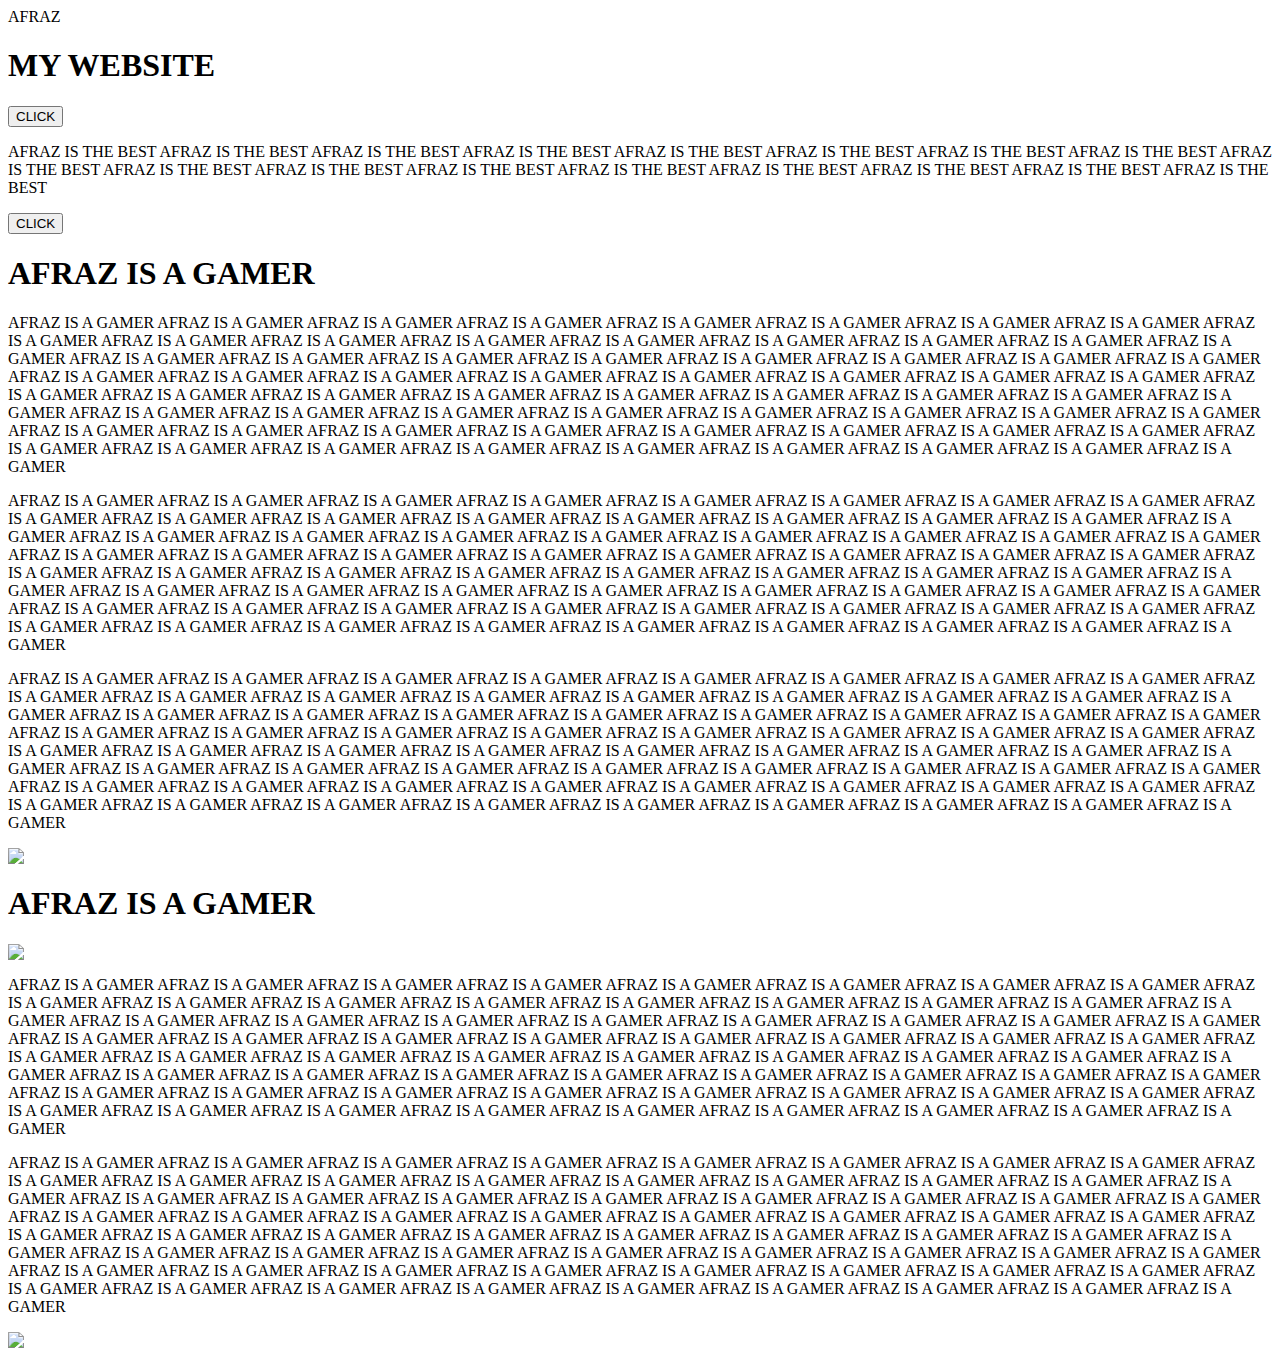
==== index.html @ ab4f0f0e "added message" ====
﻿<html>
  <title>AFRAZ IS THE BESTEST</title>

  <body>

    <head>
     AFRAZ
    
    </head>
   
    <h1 RU64UJH>MY WEBSITE</h1>
    <a target="_blank" href="./Incrorrect"> <button HI>CLICK</button></a>
    <p>AFRAZ IS THE BEST AFRAZ IS THE BEST AFRAZ IS THE BEST AFRAZ IS THE BEST AFRAZ IS THE BEST AFRAZ IS THE BEST AFRAZ IS THE BEST AFRAZ IS THE BEST AFRAZ IS THE BEST AFRAZ IS THE BEST AFRAZ IS THE BEST AFRAZ IS THE BEST AFRAZ IS THE BEST AFRAZ IS THE BEST AFRAZ IS THE BEST AFRAZ IS THE BEST AFRAZ IS THE BEST </p>
    <a target="_blank" href="./Wrong (or is it?)"> <button HI>CLICK</button></a>

    <h1>AFRAZ IS A GAMER </h1>
   
    <p>AFRAZ IS A GAMER AFRAZ IS A GAMER AFRAZ IS A GAMER AFRAZ IS A GAMER AFRAZ IS A GAMER AFRAZ IS A GAMER AFRAZ IS A GAMER AFRAZ IS A GAMER AFRAZ IS A GAMER AFRAZ IS A GAMER AFRAZ IS A GAMER AFRAZ IS A GAMER AFRAZ IS A GAMER AFRAZ IS A GAMER AFRAZ IS A GAMER AFRAZ IS A GAMER AFRAZ IS A GAMER AFRAZ IS A GAMER AFRAZ IS A GAMER AFRAZ IS A GAMER AFRAZ IS A GAMER AFRAZ IS A GAMER AFRAZ IS A GAMER AFRAZ IS A GAMER AFRAZ IS A GAMER AFRAZ IS A GAMER AFRAZ IS A GAMER AFRAZ IS A GAMER AFRAZ IS A GAMER AFRAZ IS A GAMER AFRAZ IS A GAMER AFRAZ IS A GAMER AFRAZ IS A GAMER AFRAZ IS A GAMER AFRAZ IS A GAMER AFRAZ IS A GAMER AFRAZ IS A GAMER AFRAZ IS A GAMER AFRAZ IS A GAMER AFRAZ IS A GAMER AFRAZ IS A GAMER AFRAZ IS A GAMER AFRAZ IS A GAMER AFRAZ IS A GAMER AFRAZ IS A GAMER AFRAZ IS A GAMER AFRAZ IS A GAMER AFRAZ IS A GAMER AFRAZ IS A GAMER AFRAZ IS A GAMER AFRAZ IS A GAMER AFRAZ IS A GAMER AFRAZ IS A GAMER AFRAZ IS A GAMER AFRAZ IS A GAMER AFRAZ IS A GAMER AFRAZ IS A GAMER AFRAZ IS A GAMER AFRAZ IS A GAMER AFRAZ IS A GAMER AFRAZ IS A GAMER AFRAZ IS A GAMER AFRAZ IS A GAMER AFRAZ IS A GAMER AFRAZ IS A GAMER AFRAZ IS A GAMER AFRAZ IS A GAMER </p>
    <p>AFRAZ IS A GAMER AFRAZ IS A GAMER AFRAZ IS A GAMER AFRAZ IS A GAMER AFRAZ IS A GAMER AFRAZ IS A GAMER AFRAZ IS A GAMER AFRAZ IS A GAMER AFRAZ IS A GAMER AFRAZ IS A GAMER AFRAZ IS A GAMER AFRAZ IS A GAMER AFRAZ IS A GAMER AFRAZ IS A GAMER AFRAZ IS A GAMER AFRAZ IS A GAMER AFRAZ IS A GAMER AFRAZ IS A GAMER AFRAZ IS A GAMER AFRAZ IS A GAMER AFRAZ IS A GAMER AFRAZ IS A GAMER AFRAZ IS A GAMER AFRAZ IS A GAMER AFRAZ IS A GAMER AFRAZ IS A GAMER AFRAZ IS A GAMER AFRAZ IS A GAMER AFRAZ IS A GAMER AFRAZ IS A GAMER AFRAZ IS A GAMER AFRAZ IS A GAMER AFRAZ IS A GAMER AFRAZ IS A GAMER AFRAZ IS A GAMER AFRAZ IS A GAMER AFRAZ IS A GAMER AFRAZ IS A GAMER AFRAZ IS A GAMER AFRAZ IS A GAMER AFRAZ IS A GAMER AFRAZ IS A GAMER AFRAZ IS A GAMER AFRAZ IS A GAMER AFRAZ IS A GAMER AFRAZ IS A GAMER AFRAZ IS A GAMER AFRAZ IS A GAMER AFRAZ IS A GAMER AFRAZ IS A GAMER AFRAZ IS A GAMER AFRAZ IS A GAMER AFRAZ IS A GAMER AFRAZ IS A GAMER AFRAZ IS A GAMER AFRAZ IS A GAMER AFRAZ IS A GAMER AFRAZ IS A GAMER AFRAZ IS A GAMER AFRAZ IS A GAMER AFRAZ IS A GAMER AFRAZ IS A GAMER AFRAZ IS A GAMER AFRAZ IS A GAMER AFRAZ IS A GAMER AFRAZ IS A GAMER AFRAZ IS A GAMER </p>
    <p>AFRAZ IS A GAMER AFRAZ IS A GAMER AFRAZ IS A GAMER AFRAZ IS A GAMER AFRAZ IS A GAMER AFRAZ IS A GAMER AFRAZ IS A GAMER AFRAZ IS A GAMER AFRAZ IS A GAMER AFRAZ IS A GAMER AFRAZ IS A GAMER AFRAZ IS A GAMER AFRAZ IS A GAMER AFRAZ IS A GAMER AFRAZ IS A GAMER AFRAZ IS A GAMER AFRAZ IS A GAMER AFRAZ IS A GAMER AFRAZ IS A GAMER AFRAZ IS A GAMER AFRAZ IS A GAMER AFRAZ IS A GAMER AFRAZ IS A GAMER AFRAZ IS A GAMER AFRAZ IS A GAMER AFRAZ IS A GAMER AFRAZ IS A GAMER AFRAZ IS A GAMER AFRAZ IS A GAMER AFRAZ IS A GAMER AFRAZ IS A GAMER AFRAZ IS A GAMER AFRAZ IS A GAMER AFRAZ IS A GAMER AFRAZ IS A GAMER AFRAZ IS A GAMER AFRAZ IS A GAMER AFRAZ IS A GAMER AFRAZ IS A GAMER AFRAZ IS A GAMER AFRAZ IS A GAMER AFRAZ IS A GAMER AFRAZ IS A GAMER AFRAZ IS A GAMER AFRAZ IS A GAMER AFRAZ IS A GAMER AFRAZ IS A GAMER AFRAZ IS A GAMER AFRAZ IS A GAMER AFRAZ IS A GAMER AFRAZ IS A GAMER AFRAZ IS A GAMER AFRAZ IS A GAMER AFRAZ IS A GAMER AFRAZ IS A GAMER AFRAZ IS A GAMER AFRAZ IS A GAMER AFRAZ IS A GAMER AFRAZ IS A GAMER AFRAZ IS A GAMER AFRAZ IS A GAMER AFRAZ IS A GAMER AFRAZ IS A GAMER AFRAZ IS A GAMER AFRAZ IS A GAMER AFRAZ IS A GAMER AFRAZ IS A GAMER </p>
    <script async src="https://pagead2.googlesyndication.com/pagead/js/adsbygoogle.js?client=ca-pub-8922926689893669"
     crossorigin="anonymous"></script>
<!-- Website -->
<ins class="adsbygoogle"
     style="display:block"
     data-ad-client="ca-pub-8922926689893669"
     data-ad-slot="6356855982"
     data-ad-format="auto"
     data-full-width-responsive="true"></ins>
<script>
     (adsbygoogle = window.adsbygoogle || []).push({});
</script>
    <img src="https://cdn.discordapp.com/attachments/860581249931935818/968205022083047485/rickroll-roll.gif">
    <h1>AFRAZ IS A GAMER </h1>
    <img src="https://cdn.discordapp.com/attachments/860581249931935818/968205022083047485/rickroll-roll.gif">
    <p>AFRAZ IS A GAMER AFRAZ IS A GAMER AFRAZ IS A GAMER AFRAZ IS A GAMER AFRAZ IS A GAMER AFRAZ IS A GAMER AFRAZ IS A GAMER AFRAZ IS A GAMER AFRAZ IS A GAMER AFRAZ IS A GAMER AFRAZ IS A GAMER AFRAZ IS A GAMER AFRAZ IS A GAMER AFRAZ IS A GAMER AFRAZ IS A GAMER AFRAZ IS A GAMER AFRAZ IS A GAMER AFRAZ IS A GAMER AFRAZ IS A GAMER AFRAZ IS A GAMER AFRAZ IS A GAMER AFRAZ IS A GAMER AFRAZ IS A GAMER AFRAZ IS A GAMER AFRAZ IS A GAMER AFRAZ IS A GAMER AFRAZ IS A GAMER AFRAZ IS A GAMER AFRAZ IS A GAMER AFRAZ IS A GAMER AFRAZ IS A GAMER AFRAZ IS A GAMER AFRAZ IS A GAMER AFRAZ IS A GAMER AFRAZ IS A GAMER AFRAZ IS A GAMER AFRAZ IS A GAMER AFRAZ IS A GAMER AFRAZ IS A GAMER AFRAZ IS A GAMER AFRAZ IS A GAMER AFRAZ IS A GAMER AFRAZ IS A GAMER AFRAZ IS A GAMER AFRAZ IS A GAMER AFRAZ IS A GAMER AFRAZ IS A GAMER AFRAZ IS A GAMER AFRAZ IS A GAMER AFRAZ IS A GAMER AFRAZ IS A GAMER AFRAZ IS A GAMER AFRAZ IS A GAMER AFRAZ IS A GAMER AFRAZ IS A GAMER AFRAZ IS A GAMER AFRAZ IS A GAMER AFRAZ IS A GAMER AFRAZ IS A GAMER AFRAZ IS A GAMER AFRAZ IS A GAMER AFRAZ IS A GAMER AFRAZ IS A GAMER AFRAZ IS A GAMER AFRAZ IS A GAMER AFRAZ IS A GAMER AFRAZ IS A GAMER </p>
    <p>AFRAZ IS A GAMER AFRAZ IS A GAMER AFRAZ IS A GAMER AFRAZ IS A GAMER AFRAZ IS A GAMER AFRAZ IS A GAMER AFRAZ IS A GAMER AFRAZ IS A GAMER AFRAZ IS A GAMER AFRAZ IS A GAMER AFRAZ IS A GAMER AFRAZ IS A GAMER AFRAZ IS A GAMER AFRAZ IS A GAMER AFRAZ IS A GAMER AFRAZ IS A GAMER AFRAZ IS A GAMER AFRAZ IS A GAMER AFRAZ IS A GAMER AFRAZ IS A GAMER AFRAZ IS A GAMER AFRAZ IS A GAMER AFRAZ IS A GAMER AFRAZ IS A GAMER AFRAZ IS A GAMER AFRAZ IS A GAMER AFRAZ IS A GAMER AFRAZ IS A GAMER AFRAZ IS A GAMER AFRAZ IS A GAMER AFRAZ IS A GAMER AFRAZ IS A GAMER AFRAZ IS A GAMER AFRAZ IS A GAMER AFRAZ IS A GAMER AFRAZ IS A GAMER AFRAZ IS A GAMER AFRAZ IS A GAMER AFRAZ IS A GAMER AFRAZ IS A GAMER AFRAZ IS A GAMER AFRAZ IS A GAMER AFRAZ IS A GAMER AFRAZ IS A GAMER AFRAZ IS A GAMER AFRAZ IS A GAMER AFRAZ IS A GAMER AFRAZ IS A GAMER AFRAZ IS A GAMER AFRAZ IS A GAMER AFRAZ IS A GAMER AFRAZ IS A GAMER AFRAZ IS A GAMER AFRAZ IS A GAMER AFRAZ IS A GAMER AFRAZ IS A GAMER AFRAZ IS A GAMER AFRAZ IS A GAMER AFRAZ IS A GAMER AFRAZ IS A GAMER AFRAZ IS A GAMER AFRAZ IS A GAMER AFRAZ IS A GAMER AFRAZ IS A GAMER AFRAZ IS A GAMER AFRAZ IS A GAMER AFRAZ IS A GAMER </p>
    <img src="https://cdn.discordapp.com/attachments/860581249931935818/968205022083047485/rickroll-roll.gif">
  </body>

</html>
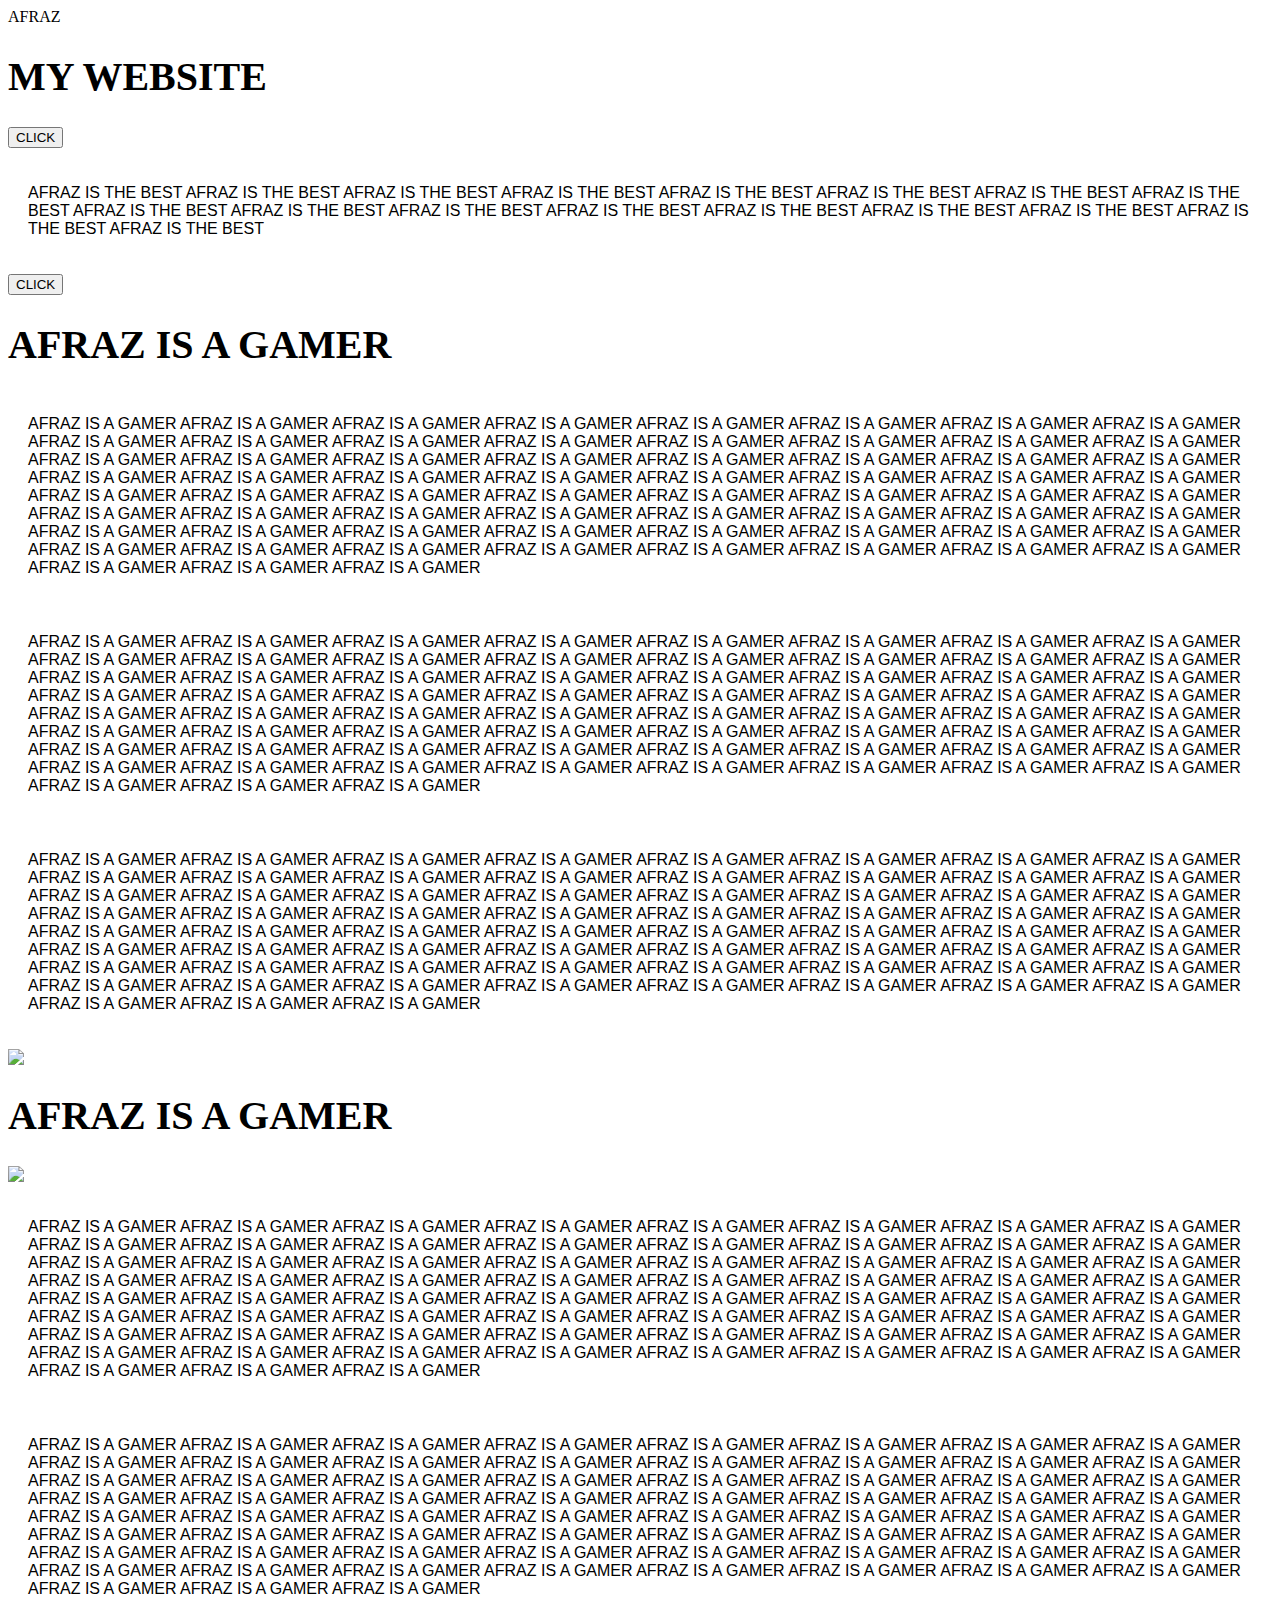
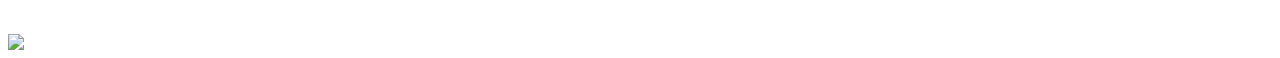
==== commit aa647b2f: "Tried to fix CSS" ====
--- a/index.html
+++ b/index.html
@@ -1,17 +1,18 @@
 ﻿<html>
-  <title>AFRAZ IS THE BESTEST</title>
+  
+
+   <head>
+     AFRAZ
+     <title>AFRAZ IS THE BESTEST</title>
+     <link rel="stylesheet" href="style.css">
+    </head>
 
   <body>
 
-    <head>
-     AFRAZ
-    
-    </head>
-   
     <h1 RU64UJH>MY WEBSITE</h1>
-    <a target="_blank" href="./Incrorrect"> <button HI>CLICK</button></a>
+    <a target="_self" href="./Incrorrect"> <button HI>CLICK</button></a>
     <p>AFRAZ IS THE BEST AFRAZ IS THE BEST AFRAZ IS THE BEST AFRAZ IS THE BEST AFRAZ IS THE BEST AFRAZ IS THE BEST AFRAZ IS THE BEST AFRAZ IS THE BEST AFRAZ IS THE BEST AFRAZ IS THE BEST AFRAZ IS THE BEST AFRAZ IS THE BEST AFRAZ IS THE BEST AFRAZ IS THE BEST AFRAZ IS THE BEST AFRAZ IS THE BEST AFRAZ IS THE BEST </p>
-    <a target="_blank" href="./Wrong (or is it?)"> <button HI>CLICK</button></a>
+    <a target="_self" href="./Wrong"> <button HI>CLICK</button></a>
 
     <h1>AFRAZ IS A GAMER </h1>
    
--- a/style.css
+++ b/style.css
@@ -0,0 +1,14 @@
+p{
+    font-family: Arial, Helvetica, sans-serif;
+    padding: 20 ;
+    font-size: 16;
+}
+
+h1{
+font-family: 'Times New Roman', Times, serif;
+font-size: 40 ;
+}
+
+img2{
+    padding-top: 30;
+}
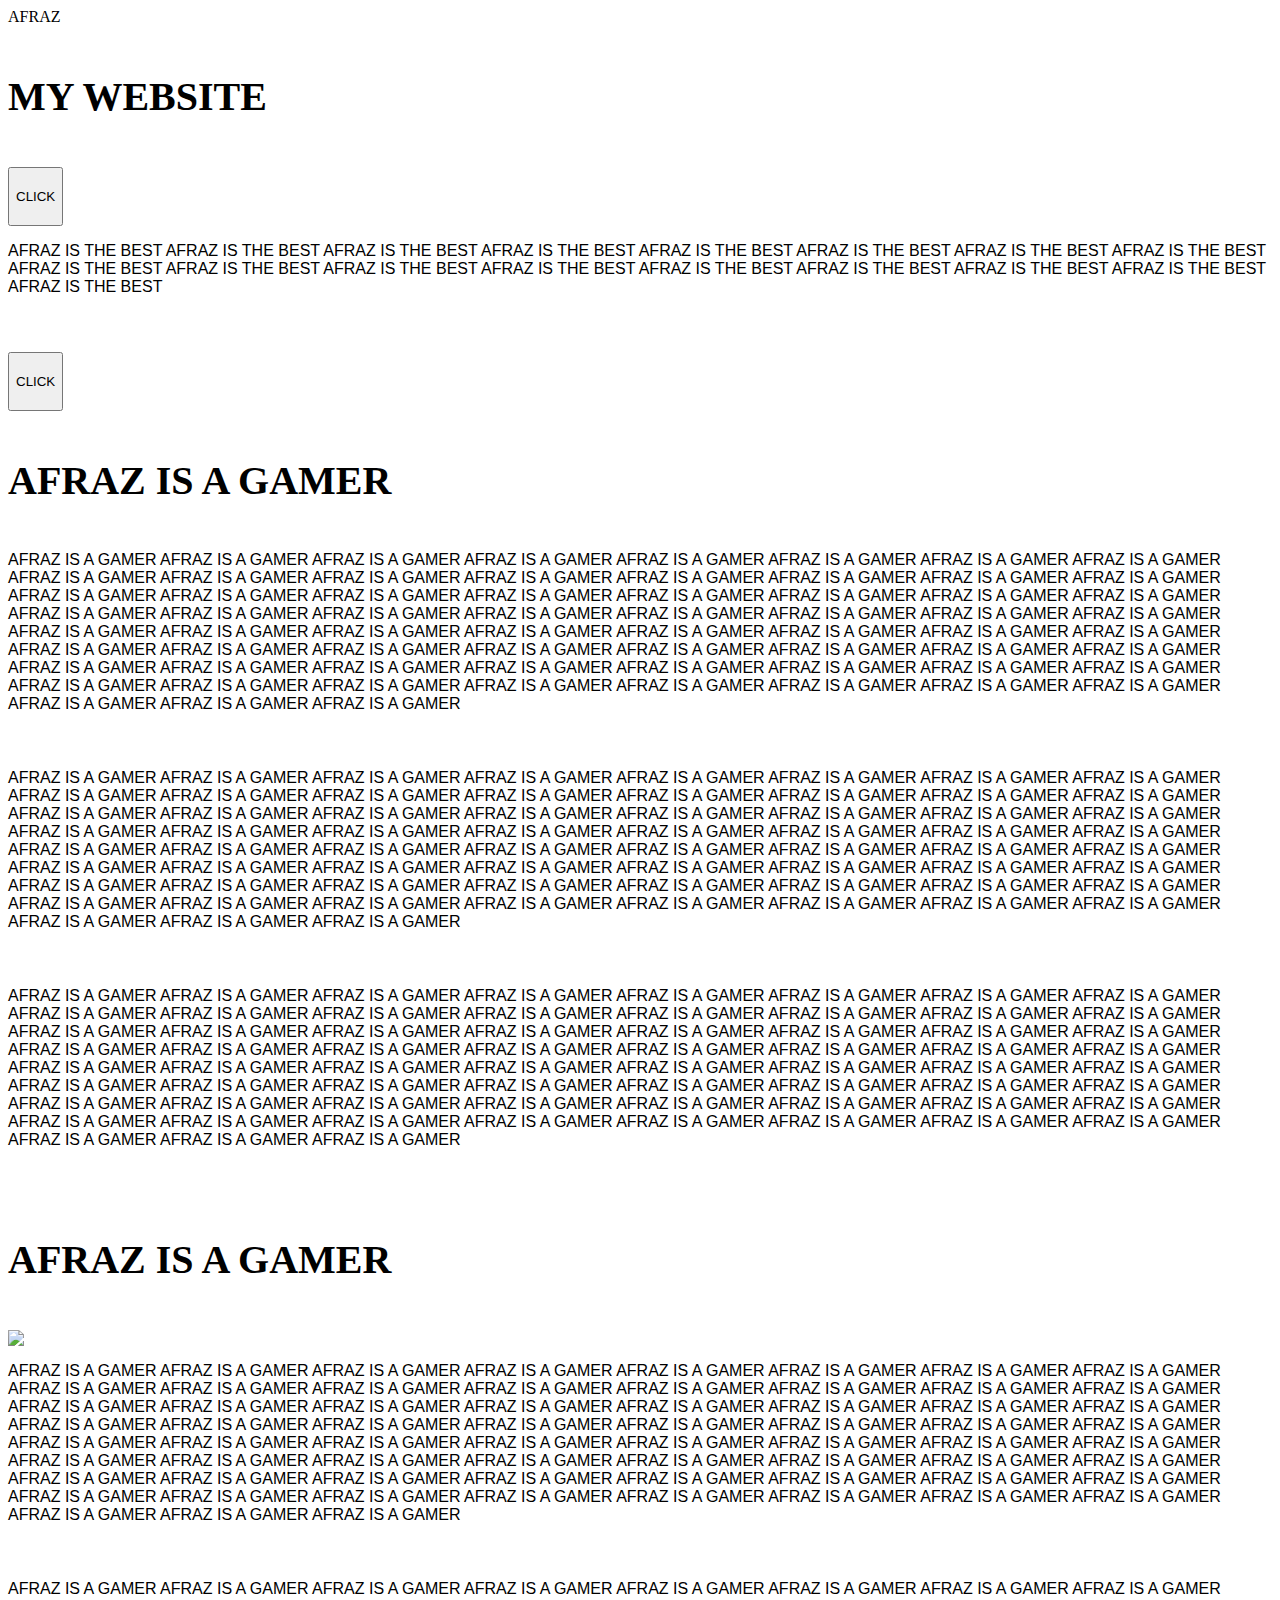
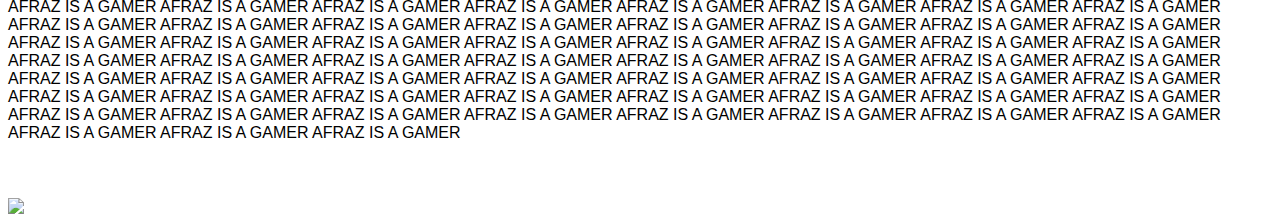
==== commit 8db1ca59: "More CSS" ====
--- a/index.html
+++ b/index.html
@@ -10,28 +10,17 @@
   <body>
 
     <h1 RU64UJH>MY WEBSITE</h1>
-    <a target="_self" href="./Incrorrect"> <button HI>CLICK</button></a>
+    <a target="_self" href="./Incrorrect"> <button>CLICK</button></a>
     <p>AFRAZ IS THE BEST AFRAZ IS THE BEST AFRAZ IS THE BEST AFRAZ IS THE BEST AFRAZ IS THE BEST AFRAZ IS THE BEST AFRAZ IS THE BEST AFRAZ IS THE BEST AFRAZ IS THE BEST AFRAZ IS THE BEST AFRAZ IS THE BEST AFRAZ IS THE BEST AFRAZ IS THE BEST AFRAZ IS THE BEST AFRAZ IS THE BEST AFRAZ IS THE BEST AFRAZ IS THE BEST </p>
-    <a target="_self" href="./Wrong"> <button HI>CLICK</button></a>
+    <a target="_self" href="./Wrong"> <button>CLICK</button></a>
 
     <h1>AFRAZ IS A GAMER </h1>
    
     <p>AFRAZ IS A GAMER AFRAZ IS A GAMER AFRAZ IS A GAMER AFRAZ IS A GAMER AFRAZ IS A GAMER AFRAZ IS A GAMER AFRAZ IS A GAMER AFRAZ IS A GAMER AFRAZ IS A GAMER AFRAZ IS A GAMER AFRAZ IS A GAMER AFRAZ IS A GAMER AFRAZ IS A GAMER AFRAZ IS A GAMER AFRAZ IS A GAMER AFRAZ IS A GAMER AFRAZ IS A GAMER AFRAZ IS A GAMER AFRAZ IS A GAMER AFRAZ IS A GAMER AFRAZ IS A GAMER AFRAZ IS A GAMER AFRAZ IS A GAMER AFRAZ IS A GAMER AFRAZ IS A GAMER AFRAZ IS A GAMER AFRAZ IS A GAMER AFRAZ IS A GAMER AFRAZ IS A GAMER AFRAZ IS A GAMER AFRAZ IS A GAMER AFRAZ IS A GAMER AFRAZ IS A GAMER AFRAZ IS A GAMER AFRAZ IS A GAMER AFRAZ IS A GAMER AFRAZ IS A GAMER AFRAZ IS A GAMER AFRAZ IS A GAMER AFRAZ IS A GAMER AFRAZ IS A GAMER AFRAZ IS A GAMER AFRAZ IS A GAMER AFRAZ IS A GAMER AFRAZ IS A GAMER AFRAZ IS A GAMER AFRAZ IS A GAMER AFRAZ IS A GAMER AFRAZ IS A GAMER AFRAZ IS A GAMER AFRAZ IS A GAMER AFRAZ IS A GAMER AFRAZ IS A GAMER AFRAZ IS A GAMER AFRAZ IS A GAMER AFRAZ IS A GAMER AFRAZ IS A GAMER AFRAZ IS A GAMER AFRAZ IS A GAMER AFRAZ IS A GAMER AFRAZ IS A GAMER AFRAZ IS A GAMER AFRAZ IS A GAMER AFRAZ IS A GAMER AFRAZ IS A GAMER AFRAZ IS A GAMER AFRAZ IS A GAMER </p>
     <p>AFRAZ IS A GAMER AFRAZ IS A GAMER AFRAZ IS A GAMER AFRAZ IS A GAMER AFRAZ IS A GAMER AFRAZ IS A GAMER AFRAZ IS A GAMER AFRAZ IS A GAMER AFRAZ IS A GAMER AFRAZ IS A GAMER AFRAZ IS A GAMER AFRAZ IS A GAMER AFRAZ IS A GAMER AFRAZ IS A GAMER AFRAZ IS A GAMER AFRAZ IS A GAMER AFRAZ IS A GAMER AFRAZ IS A GAMER AFRAZ IS A GAMER AFRAZ IS A GAMER AFRAZ IS A GAMER AFRAZ IS A GAMER AFRAZ IS A GAMER AFRAZ IS A GAMER AFRAZ IS A GAMER AFRAZ IS A GAMER AFRAZ IS A GAMER AFRAZ IS A GAMER AFRAZ IS A GAMER AFRAZ IS A GAMER AFRAZ IS A GAMER AFRAZ IS A GAMER AFRAZ IS A GAMER AFRAZ IS A GAMER AFRAZ IS A GAMER AFRAZ IS A GAMER AFRAZ IS A GAMER AFRAZ IS A GAMER AFRAZ IS A GAMER AFRAZ IS A GAMER AFRAZ IS A GAMER AFRAZ IS A GAMER AFRAZ IS A GAMER AFRAZ IS A GAMER AFRAZ IS A GAMER AFRAZ IS A GAMER AFRAZ IS A GAMER AFRAZ IS A GAMER AFRAZ IS A GAMER AFRAZ IS A GAMER AFRAZ IS A GAMER AFRAZ IS A GAMER AFRAZ IS A GAMER AFRAZ IS A GAMER AFRAZ IS A GAMER AFRAZ IS A GAMER AFRAZ IS A GAMER AFRAZ IS A GAMER AFRAZ IS A GAMER AFRAZ IS A GAMER AFRAZ IS A GAMER AFRAZ IS A GAMER AFRAZ IS A GAMER AFRAZ IS A GAMER AFRAZ IS A GAMER AFRAZ IS A GAMER AFRAZ IS A GAMER </p>
     <p>AFRAZ IS A GAMER AFRAZ IS A GAMER AFRAZ IS A GAMER AFRAZ IS A GAMER AFRAZ IS A GAMER AFRAZ IS A GAMER AFRAZ IS A GAMER AFRAZ IS A GAMER AFRAZ IS A GAMER AFRAZ IS A GAMER AFRAZ IS A GAMER AFRAZ IS A GAMER AFRAZ IS A GAMER AFRAZ IS A GAMER AFRAZ IS A GAMER AFRAZ IS A GAMER AFRAZ IS A GAMER AFRAZ IS A GAMER AFRAZ IS A GAMER AFRAZ IS A GAMER AFRAZ IS A GAMER AFRAZ IS A GAMER AFRAZ IS A GAMER AFRAZ IS A GAMER AFRAZ IS A GAMER AFRAZ IS A GAMER AFRAZ IS A GAMER AFRAZ IS A GAMER AFRAZ IS A GAMER AFRAZ IS A GAMER AFRAZ IS A GAMER AFRAZ IS A GAMER AFRAZ IS A GAMER AFRAZ IS A GAMER AFRAZ IS A GAMER AFRAZ IS A GAMER AFRAZ IS A GAMER AFRAZ IS A GAMER AFRAZ IS A GAMER AFRAZ IS A GAMER AFRAZ IS A GAMER AFRAZ IS A GAMER AFRAZ IS A GAMER AFRAZ IS A GAMER AFRAZ IS A GAMER AFRAZ IS A GAMER AFRAZ IS A GAMER AFRAZ IS A GAMER AFRAZ IS A GAMER AFRAZ IS A GAMER AFRAZ IS A GAMER AFRAZ IS A GAMER AFRAZ IS A GAMER AFRAZ IS A GAMER AFRAZ IS A GAMER AFRAZ IS A GAMER AFRAZ IS A GAMER AFRAZ IS A GAMER AFRAZ IS A GAMER AFRAZ IS A GAMER AFRAZ IS A GAMER AFRAZ IS A GAMER AFRAZ IS A GAMER AFRAZ IS A GAMER AFRAZ IS A GAMER AFRAZ IS A GAMER AFRAZ IS A GAMER </p>
-    <script async src="https://pagead2.googlesyndication.com/pagead/js/adsbygoogle.js?client=ca-pub-8922926689893669"
-     crossorigin="anonymous"></script>
-<!-- Website -->
-<ins class="adsbygoogle"
-     style="display:block"
-     data-ad-client="ca-pub-8922926689893669"
-     data-ad-slot="6356855982"
-     data-ad-format="auto"
-     data-full-width-responsive="true"></ins>
-<script>
-     (adsbygoogle = window.adsbygoogle || []).push({});
-</script>
-    <img src="https://cdn.discordapp.com/attachments/860581249931935818/968205022083047485/rickroll-roll.gif">
+
+    <img2 src="https://cdn.discordapp.com/attachments/860581249931935818/968205022083047485/rickroll-roll.gif">
     <h1>AFRAZ IS A GAMER </h1>
     <img src="https://cdn.discordapp.com/attachments/860581249931935818/968205022083047485/rickroll-roll.gif">
     <p>AFRAZ IS A GAMER AFRAZ IS A GAMER AFRAZ IS A GAMER AFRAZ IS A GAMER AFRAZ IS A GAMER AFRAZ IS A GAMER AFRAZ IS A GAMER AFRAZ IS A GAMER AFRAZ IS A GAMER AFRAZ IS A GAMER AFRAZ IS A GAMER AFRAZ IS A GAMER AFRAZ IS A GAMER AFRAZ IS A GAMER AFRAZ IS A GAMER AFRAZ IS A GAMER AFRAZ IS A GAMER AFRAZ IS A GAMER AFRAZ IS A GAMER AFRAZ IS A GAMER AFRAZ IS A GAMER AFRAZ IS A GAMER AFRAZ IS A GAMER AFRAZ IS A GAMER AFRAZ IS A GAMER AFRAZ IS A GAMER AFRAZ IS A GAMER AFRAZ IS A GAMER AFRAZ IS A GAMER AFRAZ IS A GAMER AFRAZ IS A GAMER AFRAZ IS A GAMER AFRAZ IS A GAMER AFRAZ IS A GAMER AFRAZ IS A GAMER AFRAZ IS A GAMER AFRAZ IS A GAMER AFRAZ IS A GAMER AFRAZ IS A GAMER AFRAZ IS A GAMER AFRAZ IS A GAMER AFRAZ IS A GAMER AFRAZ IS A GAMER AFRAZ IS A GAMER AFRAZ IS A GAMER AFRAZ IS A GAMER AFRAZ IS A GAMER AFRAZ IS A GAMER AFRAZ IS A GAMER AFRAZ IS A GAMER AFRAZ IS A GAMER AFRAZ IS A GAMER AFRAZ IS A GAMER AFRAZ IS A GAMER AFRAZ IS A GAMER AFRAZ IS A GAMER AFRAZ IS A GAMER AFRAZ IS A GAMER AFRAZ IS A GAMER AFRAZ IS A GAMER AFRAZ IS A GAMER AFRAZ IS A GAMER AFRAZ IS A GAMER AFRAZ IS A GAMER AFRAZ IS A GAMER AFRAZ IS A GAMER AFRAZ IS A GAMER </p>
--- a/style.css
+++ b/style.css
@@ -1,12 +1,20 @@
 p{
     font-family: Arial, Helvetica, sans-serif;
-    padding: 20 ;
+    padding-bottom: 40 ;
     font-size: 16;
 }
 
+button{
+    font-family: Arial, Helvetica, sans-serif;
+    padding-bottom: 20 ;
+    padding-top: 20 ;
+}
+
 h1{
-font-family: 'Times New Roman', Times, serif;
-font-size: 40 ;
+    font-family: 'Times New Roman', Times, serif;
+    font-size: 40 ;
+    padding-bottom: 20 ;
+    padding-top: 20 ;
 }
 
 img2{
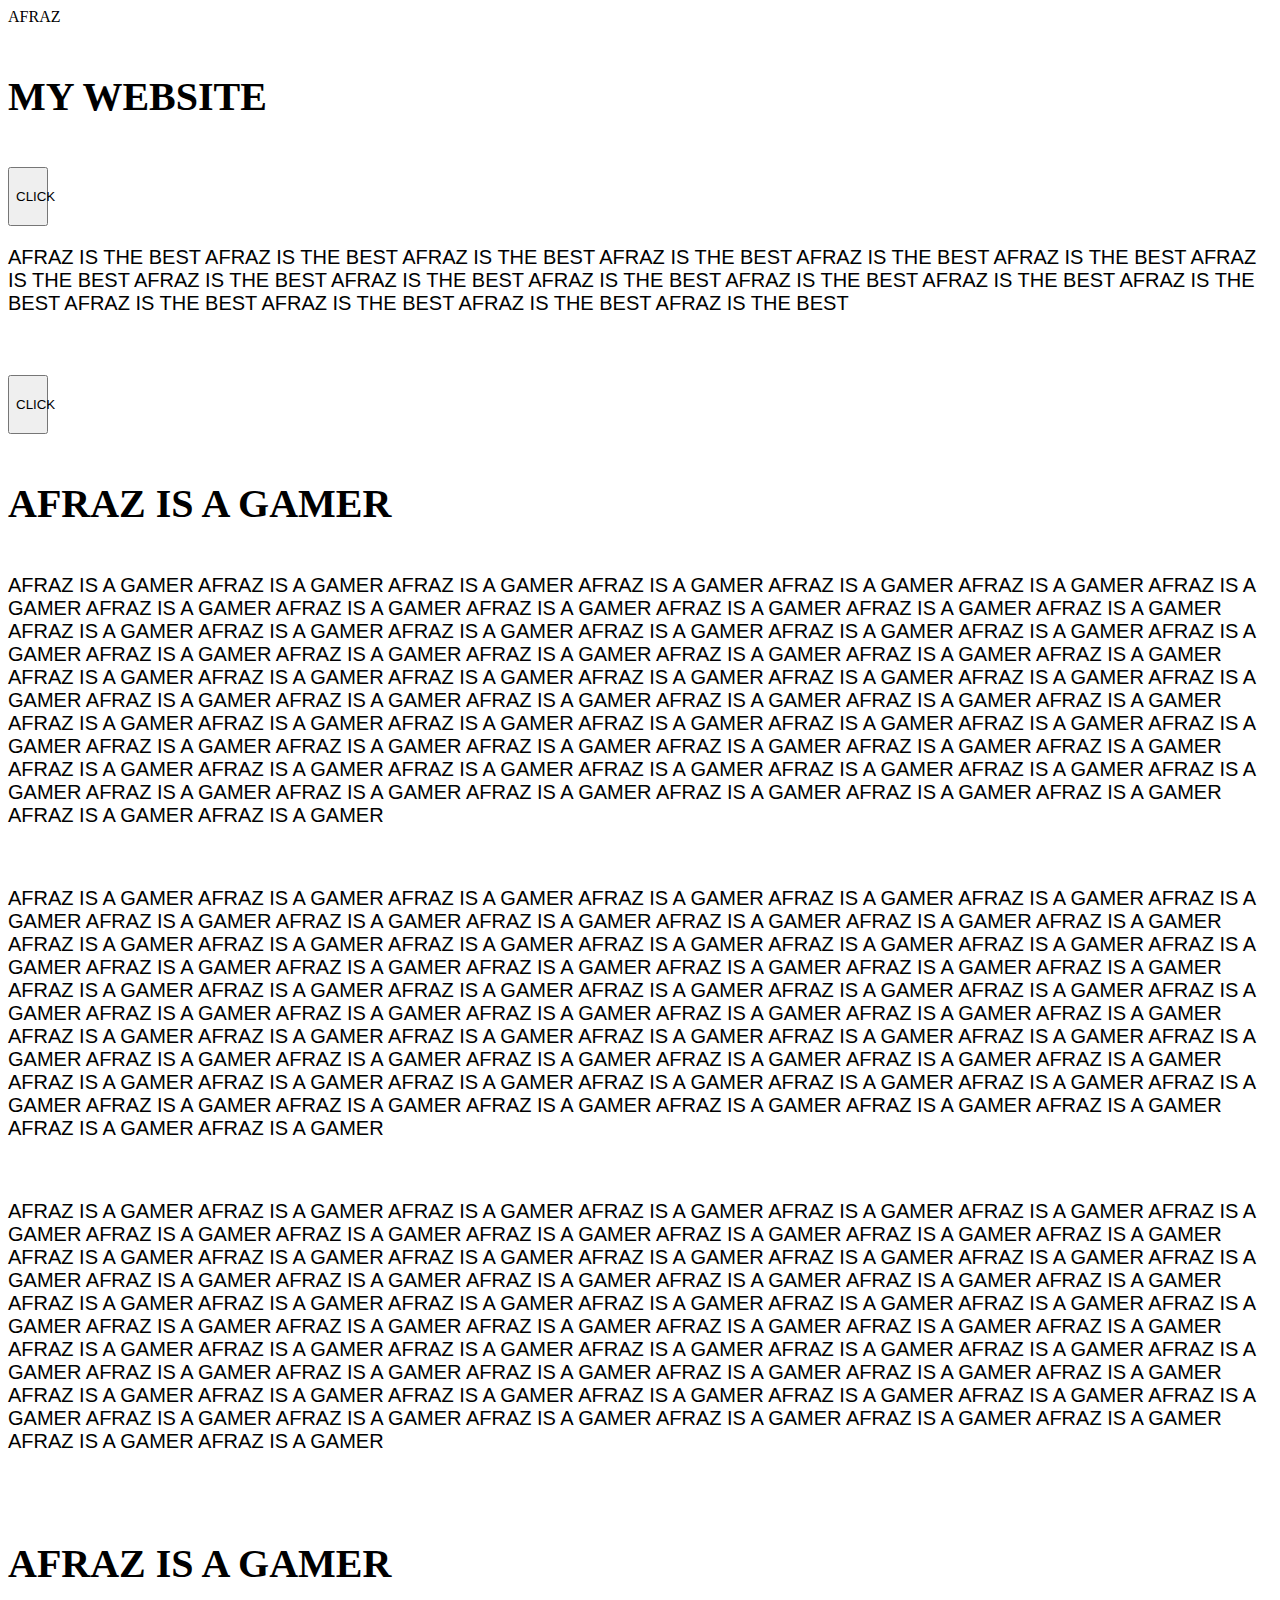
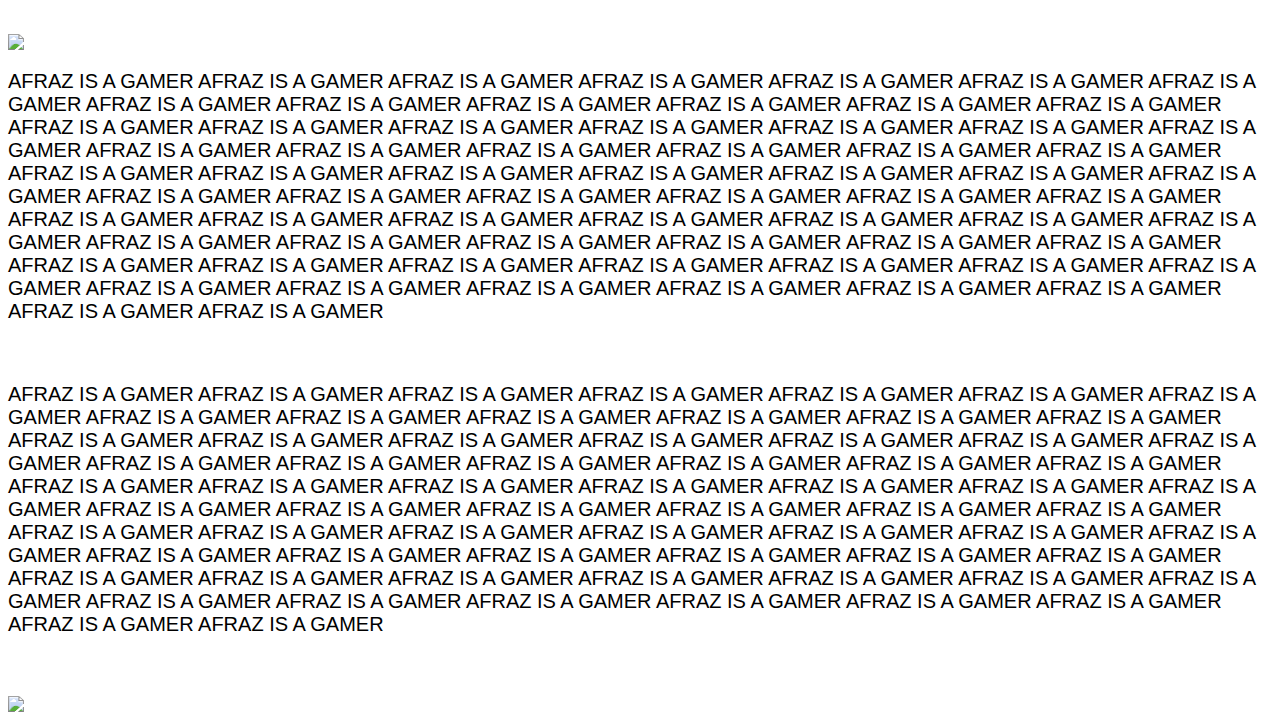
==== commit 90142053: "Changed names" ====
--- a/index.html
+++ b/index.html
@@ -10,9 +10,9 @@
   <body>
 
     <h1 RU64UJH>MY WEBSITE</h1>
-    <a target="_self" href="./Incrorrect"> <button>CLICK</button></a>
+    <a target="_self" href="./Incrorrect (maybe)"> <button>CLICK</button></a>
     <p>AFRAZ IS THE BEST AFRAZ IS THE BEST AFRAZ IS THE BEST AFRAZ IS THE BEST AFRAZ IS THE BEST AFRAZ IS THE BEST AFRAZ IS THE BEST AFRAZ IS THE BEST AFRAZ IS THE BEST AFRAZ IS THE BEST AFRAZ IS THE BEST AFRAZ IS THE BEST AFRAZ IS THE BEST AFRAZ IS THE BEST AFRAZ IS THE BEST AFRAZ IS THE BEST AFRAZ IS THE BEST </p>
-    <a target="_self" href="./Wrong"> <button>CLICK</button></a>
+    <a target="_self" href="./Wrong (maybe)"> <button>CLICK</button></a>
 
     <h1>AFRAZ IS A GAMER </h1>
    
--- a/style.css
+++ b/style.css
@@ -1,11 +1,12 @@
 p{
     font-family: Arial, Helvetica, sans-serif;
     padding-bottom: 40 ;
-    font-size: 16;
+    font-size: 20;
 }
 
 button{
     font-family: Arial, Helvetica, sans-serif;
+    width: 40px;
     padding-bottom: 20 ;
     padding-top: 20 ;
 }
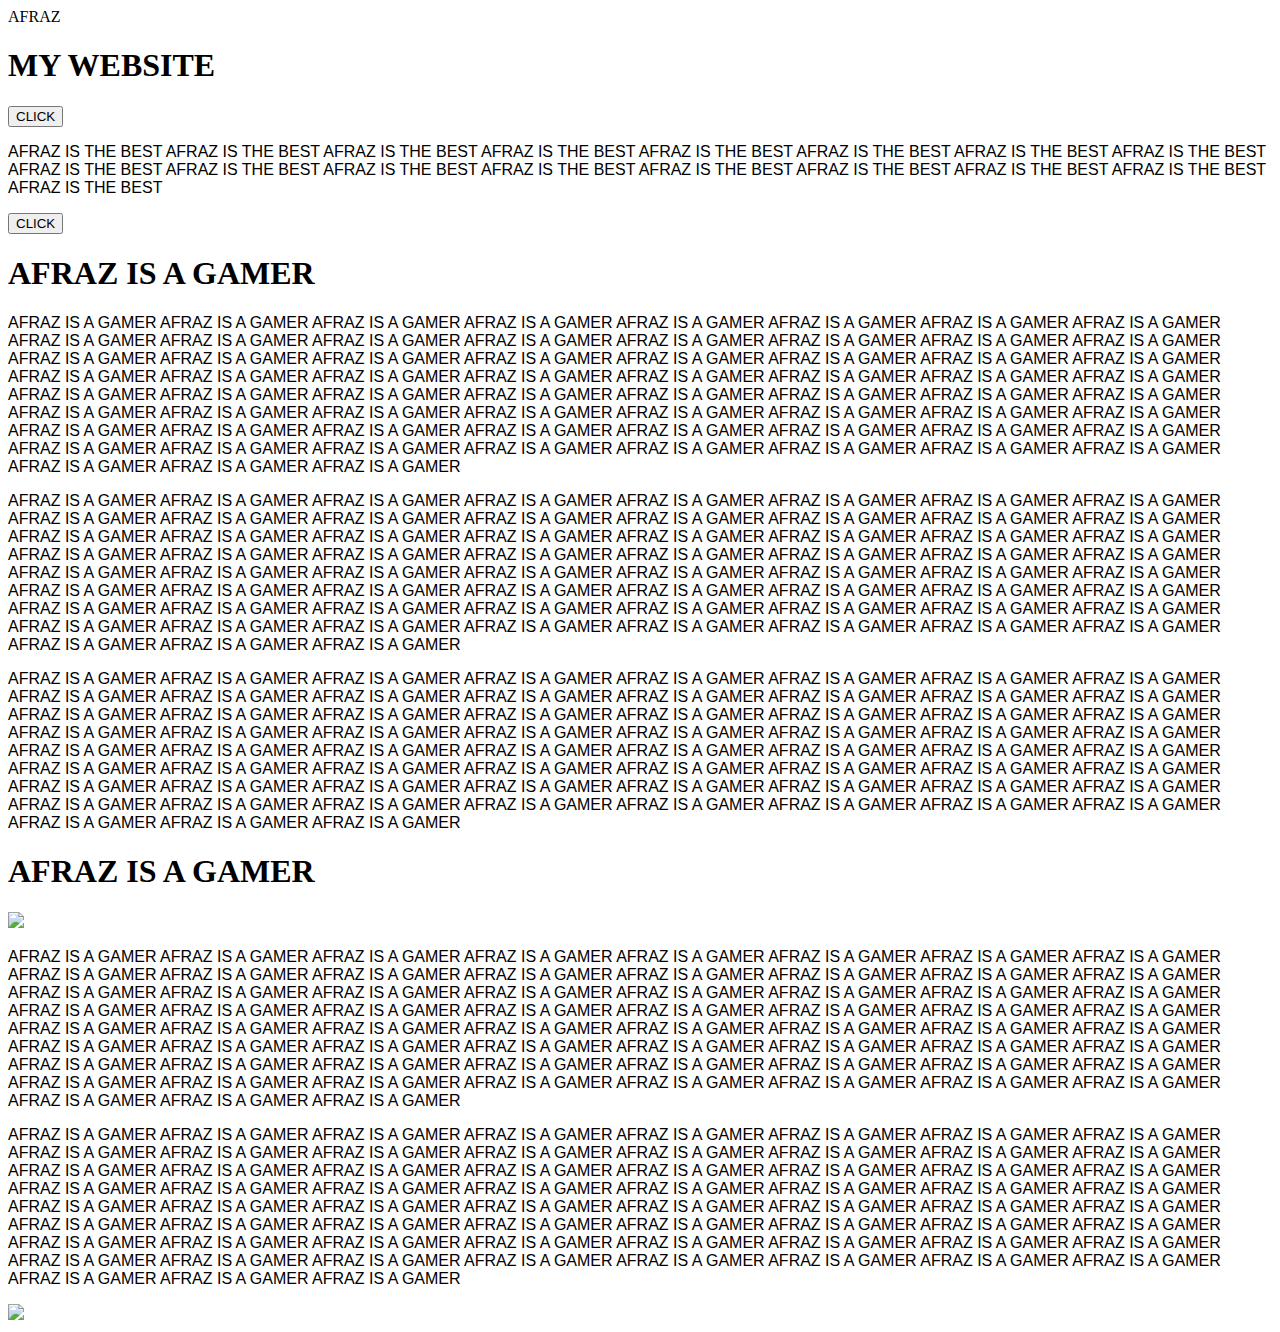
==== commit 513dcab7: "Added structure to index.html" ====
--- a/index.html
+++ b/index.html
@@ -1,4 +1,5 @@
-﻿<html>
+<!DOCTYPE HTML>
+<html>
   
 
    <head>
--- a/style.css
+++ b/style.css
@@ -6,7 +6,7 @@
 
 button{
     font-family: Arial, Helvetica, sans-serif;
-    width: 40px;
+    size: fit-content;
     padding-bottom: 20 ;
     padding-top: 20 ;
 }
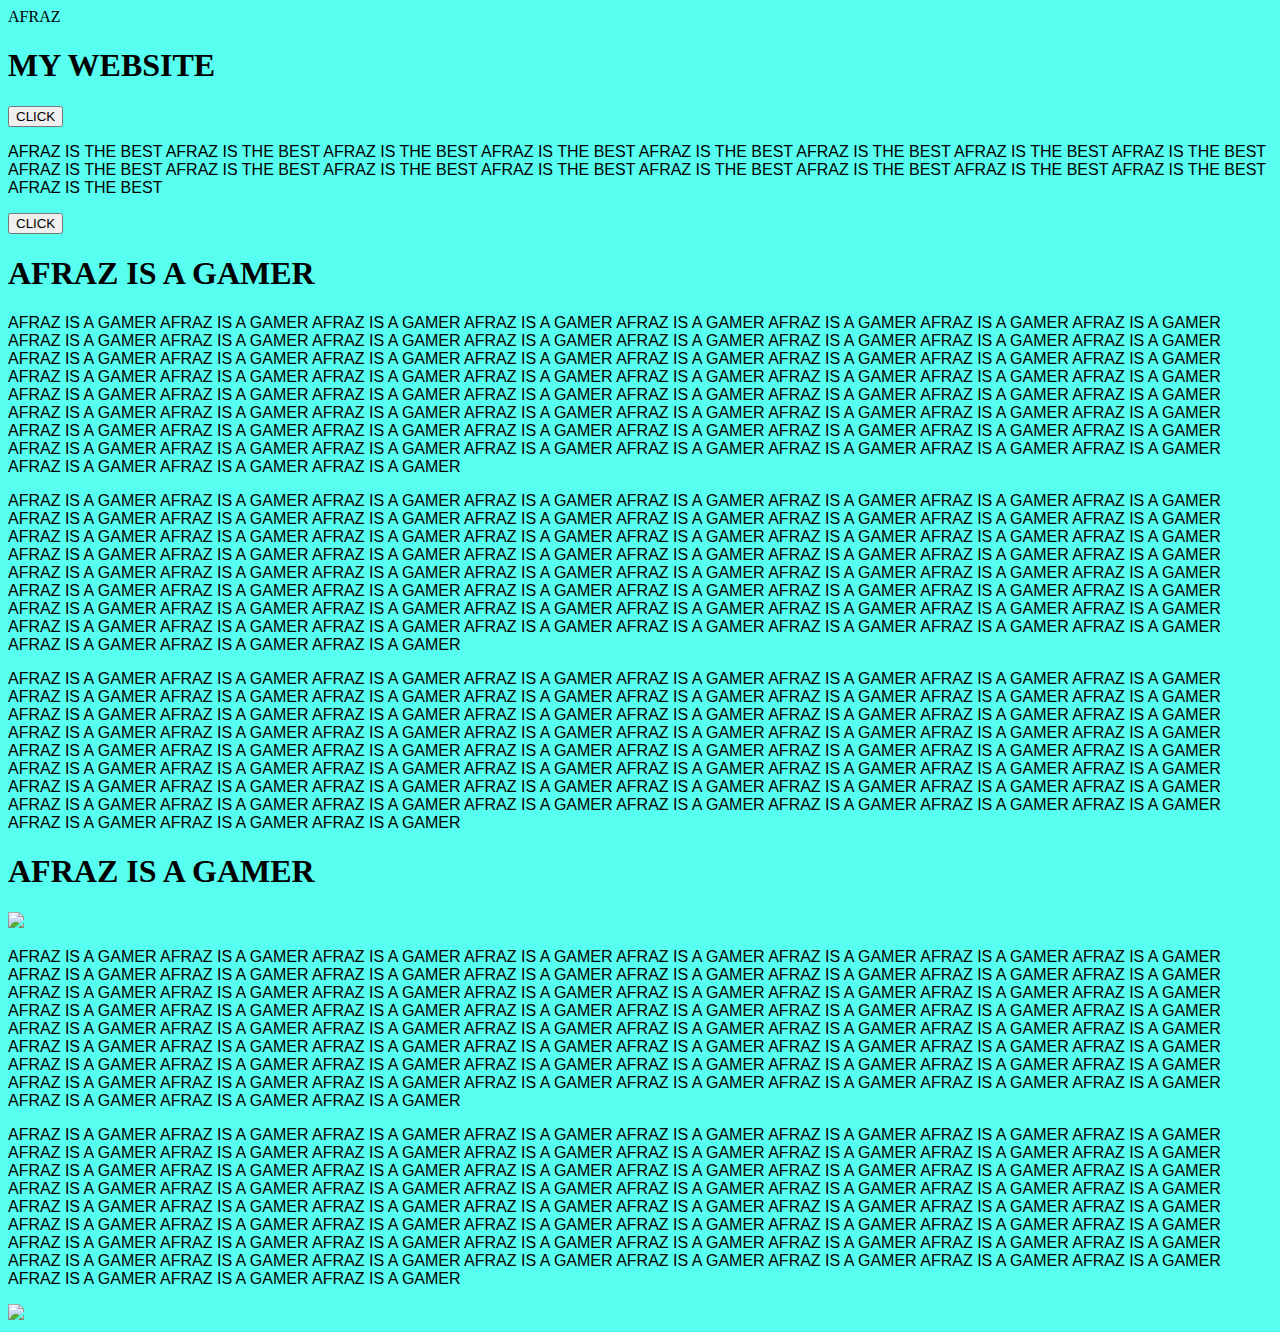
==== commit a9d7c26e: "Testing out gif file index.html" ====
--- a/index.html
+++ b/index.html
@@ -21,12 +21,12 @@
     <p>AFRAZ IS A GAMER AFRAZ IS A GAMER AFRAZ IS A GAMER AFRAZ IS A GAMER AFRAZ IS A GAMER AFRAZ IS A GAMER AFRAZ IS A GAMER AFRAZ IS A GAMER AFRAZ IS A GAMER AFRAZ IS A GAMER AFRAZ IS A GAMER AFRAZ IS A GAMER AFRAZ IS A GAMER AFRAZ IS A GAMER AFRAZ IS A GAMER AFRAZ IS A GAMER AFRAZ IS A GAMER AFRAZ IS A GAMER AFRAZ IS A GAMER AFRAZ IS A GAMER AFRAZ IS A GAMER AFRAZ IS A GAMER AFRAZ IS A GAMER AFRAZ IS A GAMER AFRAZ IS A GAMER AFRAZ IS A GAMER AFRAZ IS A GAMER AFRAZ IS A GAMER AFRAZ IS A GAMER AFRAZ IS A GAMER AFRAZ IS A GAMER AFRAZ IS A GAMER AFRAZ IS A GAMER AFRAZ IS A GAMER AFRAZ IS A GAMER AFRAZ IS A GAMER AFRAZ IS A GAMER AFRAZ IS A GAMER AFRAZ IS A GAMER AFRAZ IS A GAMER AFRAZ IS A GAMER AFRAZ IS A GAMER AFRAZ IS A GAMER AFRAZ IS A GAMER AFRAZ IS A GAMER AFRAZ IS A GAMER AFRAZ IS A GAMER AFRAZ IS A GAMER AFRAZ IS A GAMER AFRAZ IS A GAMER AFRAZ IS A GAMER AFRAZ IS A GAMER AFRAZ IS A GAMER AFRAZ IS A GAMER AFRAZ IS A GAMER AFRAZ IS A GAMER AFRAZ IS A GAMER AFRAZ IS A GAMER AFRAZ IS A GAMER AFRAZ IS A GAMER AFRAZ IS A GAMER AFRAZ IS A GAMER AFRAZ IS A GAMER AFRAZ IS A GAMER AFRAZ IS A GAMER AFRAZ IS A GAMER AFRAZ IS A GAMER </p>
     <p>AFRAZ IS A GAMER AFRAZ IS A GAMER AFRAZ IS A GAMER AFRAZ IS A GAMER AFRAZ IS A GAMER AFRAZ IS A GAMER AFRAZ IS A GAMER AFRAZ IS A GAMER AFRAZ IS A GAMER AFRAZ IS A GAMER AFRAZ IS A GAMER AFRAZ IS A GAMER AFRAZ IS A GAMER AFRAZ IS A GAMER AFRAZ IS A GAMER AFRAZ IS A GAMER AFRAZ IS A GAMER AFRAZ IS A GAMER AFRAZ IS A GAMER AFRAZ IS A GAMER AFRAZ IS A GAMER AFRAZ IS A GAMER AFRAZ IS A GAMER AFRAZ IS A GAMER AFRAZ IS A GAMER AFRAZ IS A GAMER AFRAZ IS A GAMER AFRAZ IS A GAMER AFRAZ IS A GAMER AFRAZ IS A GAMER AFRAZ IS A GAMER AFRAZ IS A GAMER AFRAZ IS A GAMER AFRAZ IS A GAMER AFRAZ IS A GAMER AFRAZ IS A GAMER AFRAZ IS A GAMER AFRAZ IS A GAMER AFRAZ IS A GAMER AFRAZ IS A GAMER AFRAZ IS A GAMER AFRAZ IS A GAMER AFRAZ IS A GAMER AFRAZ IS A GAMER AFRAZ IS A GAMER AFRAZ IS A GAMER AFRAZ IS A GAMER AFRAZ IS A GAMER AFRAZ IS A GAMER AFRAZ IS A GAMER AFRAZ IS A GAMER AFRAZ IS A GAMER AFRAZ IS A GAMER AFRAZ IS A GAMER AFRAZ IS A GAMER AFRAZ IS A GAMER AFRAZ IS A GAMER AFRAZ IS A GAMER AFRAZ IS A GAMER AFRAZ IS A GAMER AFRAZ IS A GAMER AFRAZ IS A GAMER AFRAZ IS A GAMER AFRAZ IS A GAMER AFRAZ IS A GAMER AFRAZ IS A GAMER AFRAZ IS A GAMER </p>
 
-    <img2 src="https://cdn.discordapp.com/attachments/860581249931935818/968205022083047485/rickroll-roll.gif">
+    <img2 src="./Video/rick-roll.gif">
     <h1>AFRAZ IS A GAMER </h1>
-    <img src="https://cdn.discordapp.com/attachments/860581249931935818/968205022083047485/rickroll-roll.gif">
+    <img src="./Video/rick-roll.gif">
     <p>AFRAZ IS A GAMER AFRAZ IS A GAMER AFRAZ IS A GAMER AFRAZ IS A GAMER AFRAZ IS A GAMER AFRAZ IS A GAMER AFRAZ IS A GAMER AFRAZ IS A GAMER AFRAZ IS A GAMER AFRAZ IS A GAMER AFRAZ IS A GAMER AFRAZ IS A GAMER AFRAZ IS A GAMER AFRAZ IS A GAMER AFRAZ IS A GAMER AFRAZ IS A GAMER AFRAZ IS A GAMER AFRAZ IS A GAMER AFRAZ IS A GAMER AFRAZ IS A GAMER AFRAZ IS A GAMER AFRAZ IS A GAMER AFRAZ IS A GAMER AFRAZ IS A GAMER AFRAZ IS A GAMER AFRAZ IS A GAMER AFRAZ IS A GAMER AFRAZ IS A GAMER AFRAZ IS A GAMER AFRAZ IS A GAMER AFRAZ IS A GAMER AFRAZ IS A GAMER AFRAZ IS A GAMER AFRAZ IS A GAMER AFRAZ IS A GAMER AFRAZ IS A GAMER AFRAZ IS A GAMER AFRAZ IS A GAMER AFRAZ IS A GAMER AFRAZ IS A GAMER AFRAZ IS A GAMER AFRAZ IS A GAMER AFRAZ IS A GAMER AFRAZ IS A GAMER AFRAZ IS A GAMER AFRAZ IS A GAMER AFRAZ IS A GAMER AFRAZ IS A GAMER AFRAZ IS A GAMER AFRAZ IS A GAMER AFRAZ IS A GAMER AFRAZ IS A GAMER AFRAZ IS A GAMER AFRAZ IS A GAMER AFRAZ IS A GAMER AFRAZ IS A GAMER AFRAZ IS A GAMER AFRAZ IS A GAMER AFRAZ IS A GAMER AFRAZ IS A GAMER AFRAZ IS A GAMER AFRAZ IS A GAMER AFRAZ IS A GAMER AFRAZ IS A GAMER AFRAZ IS A GAMER AFRAZ IS A GAMER AFRAZ IS A GAMER </p>
     <p>AFRAZ IS A GAMER AFRAZ IS A GAMER AFRAZ IS A GAMER AFRAZ IS A GAMER AFRAZ IS A GAMER AFRAZ IS A GAMER AFRAZ IS A GAMER AFRAZ IS A GAMER AFRAZ IS A GAMER AFRAZ IS A GAMER AFRAZ IS A GAMER AFRAZ IS A GAMER AFRAZ IS A GAMER AFRAZ IS A GAMER AFRAZ IS A GAMER AFRAZ IS A GAMER AFRAZ IS A GAMER AFRAZ IS A GAMER AFRAZ IS A GAMER AFRAZ IS A GAMER AFRAZ IS A GAMER AFRAZ IS A GAMER AFRAZ IS A GAMER AFRAZ IS A GAMER AFRAZ IS A GAMER AFRAZ IS A GAMER AFRAZ IS A GAMER AFRAZ IS A GAMER AFRAZ IS A GAMER AFRAZ IS A GAMER AFRAZ IS A GAMER AFRAZ IS A GAMER AFRAZ IS A GAMER AFRAZ IS A GAMER AFRAZ IS A GAMER AFRAZ IS A GAMER AFRAZ IS A GAMER AFRAZ IS A GAMER AFRAZ IS A GAMER AFRAZ IS A GAMER AFRAZ IS A GAMER AFRAZ IS A GAMER AFRAZ IS A GAMER AFRAZ IS A GAMER AFRAZ IS A GAMER AFRAZ IS A GAMER AFRAZ IS A GAMER AFRAZ IS A GAMER AFRAZ IS A GAMER AFRAZ IS A GAMER AFRAZ IS A GAMER AFRAZ IS A GAMER AFRAZ IS A GAMER AFRAZ IS A GAMER AFRAZ IS A GAMER AFRAZ IS A GAMER AFRAZ IS A GAMER AFRAZ IS A GAMER AFRAZ IS A GAMER AFRAZ IS A GAMER AFRAZ IS A GAMER AFRAZ IS A GAMER AFRAZ IS A GAMER AFRAZ IS A GAMER AFRAZ IS A GAMER AFRAZ IS A GAMER AFRAZ IS A GAMER </p>
-    <img src="https://cdn.discordapp.com/attachments/860581249931935818/968205022083047485/rickroll-roll.gif">
+    <img src="./Video/rick-roll.gif">
   </body>
 
 </html>
--- a/style.css
+++ b/style.css
@@ -21,3 +21,7 @@
 img2{
     padding-top: 30;
 }
+
+body{
+    background-color: #56fff0;
+}
